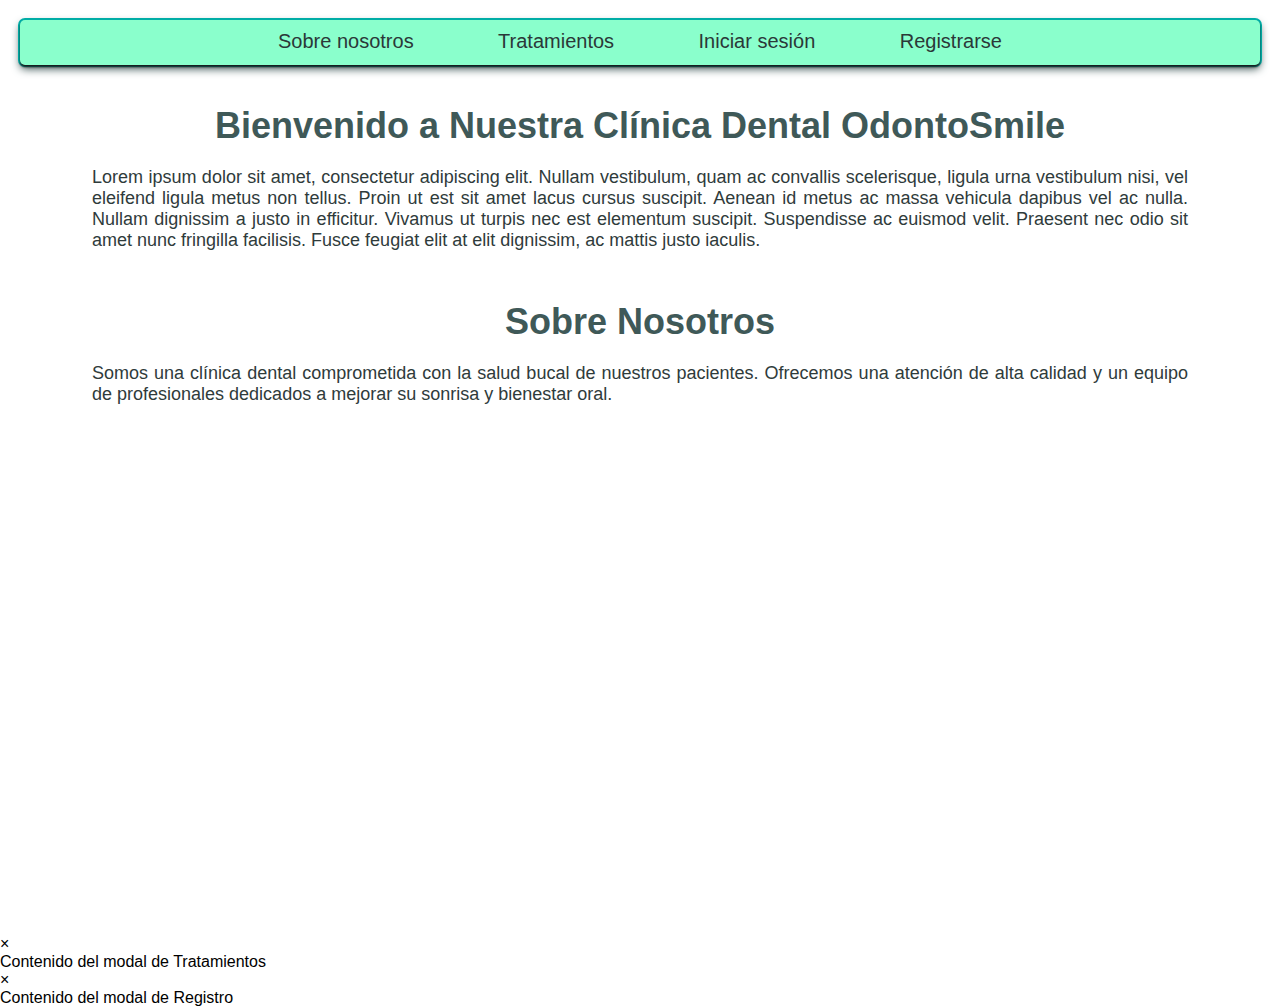
==== index.html @ fd0c613d "configuracion" ====
<!DOCTYPE html>
<html lang="es">
<head>

    <meta charset="UTF-8">
    <meta name="viewport" content="width=device-width, initial-scale=1.0">
    <title>Página Principal</title>
    <link rel="stylesheet" href="estilos.css" />
</head>
<body>
    <div class="menuIndexTop">
        <a href="javascript:location.reload()">Sobre nosotros</a>
        <a href="javascript:void(0);" id="tratamientos" onclick="openModal('tratamientos')">Tratamientos</a>
        <a href="inicioSesion.html">Iniciar sesión</a>
        <a href="registro.html">Registrarse</a>
    </div>
    <div class="container">
        <h1>Bienvenido a Nuestra Clínica Dental OdontoSmile</h1>
        <p>
            Lorem ipsum dolor sit amet, consectetur adipiscing elit. Nullam vestibulum,
            quam ac convallis scelerisque, ligula urna vestibulum nisi, vel eleifend ligula
            metus non tellus. Proin ut est sit amet lacus cursus suscipit. Aenean id metus ac
            massa vehicula dapibus vel ac nulla.
            Nullam dignissim a justo in efficitur. Vivamus ut turpis nec est elementum
            suscipit. Suspendisse ac euismod velit. Praesent nec odio sit amet nunc fringilla
            facilisis. Fusce feugiat elit at elit dignissim, ac mattis justo iaculis.
        </p>
    </div>

    <section id="sobre-nosotros">
        <div class="container">
            <h1>Sobre Nosotros</h1>
            <p>
                Somos una clínica dental comprometida con la salud bucal de nuestros pacientes.
                Ofrecemos una atención de alta calidad y un equipo de profesionales dedicados
                a mejorar su sonrisa y bienestar oral.
            </p>
        </div>
        <div class="map-container">
            <iframe src="https://www.google.com/maps/embed?pb=!1m18!1m12!1m3!1d3254.4382820278915!2d-96.92569802512!3d19.540580076762733!2m3!1f0!2f0!3f0!3m2!1i1024!2i768!4f13.1!3m3!1m2!1s0x85db2e0496fa756d%3A0xbe46a8f06177f3a2!2sUniversidad%20Veracruzana%20-%20Facultad%20de%20Econom%C3%ADa%2C%20Geograf%C3%ADa%20y%20Estad%C3%ADstica!5e0!3m2!1ses-419!2smx!4v1697858001890!5m2!1ses-419!2smx" width="600" height="450" style="border:0;" allowfullscreen="" loading="lazy" referrerpolicy="no-referrer-when-downgrade"></iframe>
        </div>


        <div id="tratamientos" class="modal">
            <div class="modal-content">
                <span class="close" onclick="closeModal('tratamientos')">&times;</span>
                <!-- Contenido del modal para "Tratamientos" -->
                <p>Contenido del modal de Tratamientos</p>
            </div>
        </div>
        
        <div id="registroModal" class="modal">
            <div class="modal-content">
                <span class="close" onclick="closeModal('registroModal')">&times;</span>
                <!-- Contenido del modal para "Registrarse" -->
                <p>Contenido del modal de Registro</p>
            </div>
        </div>

        
    </section>

    <script>
        function openModal(modalId) {
            document.getElementById(modalId).style.display = "block";
        }
    
        function closeModal(modalId) {
            document.getElementById(modalId).style.display = "none";
        }
    </script>
</body>
</html>
---- estilos.css ----
/*Configuraciones de las paginas en general*/
/*--------------------------------------------------------------------------------------------------------------------------------*/
*{
    margin: 3px;
    padding: 3px;
    box-sizing: border-box;
    padding: 0;
    margin: 0;
    box-sizing: border-box;
    word-wrap: break-word;
    font-family: 'Franklin Gothic Medium', 'Arial Narrow', Arial, sans-serif;
    background-color: #ffffff;
}

body{
    min-height: 100%;
    width: 100%;
}

label{
    display: block;
}

input{
    width: 40%;
    height: 20%;
    margin: 10px;
    border: 1px solid lightslategray;
    border:dashed;
    border-radius: 5px;
}

input:focus-visible{
    border: 3px dashed #FFB644;
    outline: none;
}

input[type="email"]{
    font-weight: 800;
    display: block;
    padding-bottom: 20px;
    padding-top: 20px;
    text-align: center;
    width: 100%;
    margin: 0 auto;
    font-size: 16px;
    margin-top: 10px;
}

input[type="tel"]{
    font-weight: 800;
    display: block;
    padding-bottom: 20px;
    padding-top: 20px;
    text-align: center;
    width: 100%;
    margin: 0 auto;
    font-size: 16px;
    margin-top: 10px;
}

input[type="submit"]{ 
    background-color: #00ADA6;
    border: 1px solid lightslategray;
    text-align:center;
    width: 50%;
    margin: 0 auto;
    box-shadow: #000000 0px 0px 0px 0px, 
                #000000 0px 0px 0px 0px, 
                #181818 0px 2px 2px 0px, 
                #00ADA6 0px 0px 0px 2px, 
                #000000 0px 0px 0px 0px, 
                #000000 0px 0px 0px 0px, 
                #3f5958 0px 4px 8px 0px;
    color: #FFFFFF;
    font-weight: 800;
    font-size: 18px;
    cursor: pointer;
    padding-bottom: 20px;
    padding-top: 20px;
    display: block;
    border: unset;
    border-radius: 5px;
}

input[type="text"]{
    font-weight: 800;
    display: block;
    padding-bottom: 20px;
    padding-top: 20px;
    width: 100%;
    text-align: center;
    margin: 0 auto;
    font-size: 16px;
    margin-top: 10px;
}

input[type="password"]{
    font-weight: 800;
    display: block;
    padding-bottom: 20px;
    padding-top: 20px;
    text-align: center;
    width: 100%;
    margin: 0 auto;
    font-size: 16px;
    margin-top: 10px;
}

#lada{
    width: 250px;
    font-size: 16px;
    font-family: 'Franklin Gothic Medium', 'Arial Narrow', Arial, sans-serif;
    padding: 3px;
    margin-top: 5px;
    border: 3px solid #000000;
    border-style: dashed;
    border-radius: 5px;
    color:#3f5958;
    outline: none;
}

#lada:focus{
    border: 3px dashed #FFB644;
}

/*Configuracion de la pagina index de sobre nosotros*/
/*----------------------------------------------------------------------------------------------------------------------------*/
.menuIndexTop {
    background-color: #8AFFCC;
    padding: 10px 0;
    border: unset;
    border-radius: 5px;
    box-shadow: #000000 0px 0px 0px 0px, 
                #000000 0px 0px 0px 0px, 
                #181818 0px 2px 2px 0px, 
                #00ADA6 0px 0px 0px 2px, 
                #000000 0px 0px 0px 0px, 
                #000000 0px 0px 0px 0px, 
                #3f5958 0px 4px 8px 0px;
    text-align: center;
    margin: 20px;
    height: 45px;
}

.menuIndexTop a {
    color: #2b3838;
    text-decoration: none;
    margin: 40px;
    font-size: 20px;
    background-color: #8AFFCC;
}

.container {
    margin: 0 auto;
    padding: 20px;
}

.container h1{
    margin-bottom: 10px;
    text-align: center;
    font-size: 36px;
    color: #3f5958;
}

.container p{
    margin-bottom: 10px;
    text-align: justify;
    font-size: 18px;
    color: #2f3b3b;
    padding: 10px;
    width: 90%;
    display: flex;
    margin: 0 auto;
    justify-content: center;
}

.map-container{
    display: flex;
    margin: 0 auto;
    justify-content: center;
}

.map-container iframe{
    text-align: center;
    width: 50%;
    height: 500px;
    border: 0;
}

/*Configuracion de la pagin intermedia entre index y registro de paciente y de dentista
/*----------------------------------------------------------------------------------------------------------------------------*/
.containerRegistro{
    margin: 0 auto;
    padding: 20px;
}

.containerRegistro h1{
    margin: 30px;
    text-align: center;
    font-size: 36px;
    color: #3f5958;
}

.containerRegistro p{
    margin-bottom: 20px;
    text-align: center;
    font-size: 18px;
    color: #3d5252;
    padding: 10px;
    width: 90%;
    display: flex;
    margin: 0 auto;
    justify-content: center;
}

.contenedorBotonesRegistro{
    margin: 0 auto;
    padding: 20px;
    display: flex;
    justify-content: center;
}

.botonRegistroRegistro{
    margin: 30px;
    font-size: 20px;
    color:#007c8c;
    text-decoration: none;
}

.botonRegistroRegistro:hover{
    color: #00aec5;
    border-bottom: 3px dashed;
}

.botonRegistroRegistro:active{
    color: #FFB644;
    border-bottom: 3px dashed;
}

/*Configuracion de la pagina de registro para dentistas*/
/*----------------------------------------------------------------------------------------------------------------------------*/
.divFormRegistroOdonto{
    padding: 40px;
    text-align: center;
    font-size: 20px;
    height: 90px;
    margin: 0 auto;
    padding-bottom: 20px;
}

.divFormRegistroOdonto h1{
    color: #00ADA6;
    text-shadow:    1px 1px 0 #3f5958;
}

.imgOdontoRegistro img{
    width: 200px;
    height: 200px;
    border-radius: 50%;
    margin: 20px auto;
    border-style: dashed;
    border-color: #000000;
    padding: 30px;
}

.registroOdontoNombre{
    position: static;
    width: 30%;
    margin: 0 auto;
    height: 100px;
    font-size: 18px;
    text-align: left;
    color:#006D7C;
}

.registroOdontoContrasena{
    position: static;
    width: 30%;
    margin: 0 auto;
    height: 100px;
    font-size: 18px;
    text-align: left;
    color:#006D7C;
}

.registroOdontoEspecialidad{
    position: static;
    width: 30%;
    margin: 0 auto;
    height: 100px;
    font-size: 18px;
    text-align: left;
    color:#006D7C;
}

.registroOdontoCorreo{
    position: static;
    width: 30%;
    margin: 0 auto;
    height: 100px;
    font-size: 18px;
    text-align: left;
    color:#006D7C;
}

.registroOdontoTelefono{
    position: static;
    width: 30%;
    margin: 0 auto;
    height: 100px;
    font-size: 18px;
    text-align: left;
    color:#006D7C;
    margin-bottom: 30px;
}

#botonRegistroO{
    width: 420px;
}

/*Configuracion de la pagina de registro para paciente*/
/*----------------------------------------------------------------------------------------------------------------------------*/
.divFormRegistroPaciente{
    padding: 40px;
    text-align: center;
    font-size: 20px;
    height: 90px;
    margin: 0 auto;
    padding-bottom: 20px;
}

.divFormRegistroPaciente h1{
    color: #00ADA6;
    text-shadow:    1px 1px 0 #3f5958;
}

.imgPacienteRegistro img{
    width: 200px;
    height: 200px;
    border-radius: 50%;
    margin: 20px auto;
    border-style: dashed;
    border-color: #000000;
    padding: 30px;
}

.registroPacienteNombre{
    position: static;
    width: 30%;
    margin: 0 auto;
    height: 100px;
    font-size: 18px;
    text-align: left;
    color:#006D7C;
}

.registroPacienteContrasena{
    position: static;
    width: 30%;
    margin: 0 auto;
    height: 100px;
    font-size: 18px;
    text-align: left;
    color:#006D7C;
}

.registroPacienteDireccion{
    position: static;
    width: 30%;
    margin: 0 auto;
    height: 100px;
    font-size: 18px;
    text-align: left;
    color:#006D7C;
}

.registroPacienteCorreo{
    position: static;
    width: 30%;
    margin: 0 auto;
    height: 100px;
    font-size: 18px;
    text-align: left;
    color:#006D7C;
}

.registroPacienteTelefono{
    position: static;
    width: 30%;
    margin: 0 auto;
    height: 100px;
    font-size: 18px;
    text-align: left;
    color:#006D7C;
    margin-bottom: 30px;
}

#botonRegistroP{
    width: 420px;
}

/*Configuracion de la pagina para iniciar sesion*/
/*----------------------------------------------------------------------------------------------------------------------------*/
.divFormSesion{
    position: absolute;
    right: 60%;
    left: 0;
    text-align: center;
    vertical-align: middle;
    justify-content: center;
    width: 40%;
    height: 100%;
    margin: 0 auto;
    padding-top: 10%;
    padding-bottom: 10%;
}

.divImagenSesion img{
    position: absolute;
    right: 0;
    margin: auto;
    width: 60%;
    height: 100%;
    align-items: center;
}

.submitInicioSesion{
    display: flex;
    justify-content: center;
    text-align: center;
    height: 100px;
}

.iniciarSesionPass{
    height: 100px;
    margin: 0 auto;
    font-size: 18px;
    width: 50%;
    text-align: left;
    color:#006D7C;
}

.iniciarSesionUser{
    height: 100px;
    margin: 0 auto;
    font-size: 18px;
    padding-bottom: 20px;
    text-align: left;
    width: 50%;
    color:#006D7C;
}

.iniciarSesionTitle{
    height: 90px;
    margin: 0 auto;
    font-size: 20px;
    width: 50%;
    color: #00ADA6;
    text-shadow:    1px 1px 0 #3f5958;
}

/*Configuracion de la pagina crud tratamientos*/
/*-------------------------------------------------------------------------------------------------------------------------*/
/*Agregar Tratamientos*/
.divTituloCRUD{
    padding: 40px;
    text-align: center;
    font-size: 20px;
    height: 90px;
    margin: 0 auto;
    padding-bottom: 20px;
    color: #00ADA6;
    text-shadow:    1px 1px 0 #3f5958;
}

.divFormAgregarTratamiento{
    padding: 40px;
    text-align: left;
    font-size: 20px;
    height: 20%;
    margin: 0 auto;
    padding-bottom: 20px;
    width: 50%;
    float: left;
}

.agregarNombreCRUD{
    height: 100px;
    margin: 0 auto;
    font-size: 18px;
    width: 70%;
    text-align: left;
    color:#006D7C;
}

.agregarDescripcionCRUD{
    height: 100px;
    margin: 0 auto;
    font-size: 18px;
    width: 70%;
    text-align: left;
    color:#006D7C;
}

.divAgregarTitle{
    height: 50px;
    margin: 0 auto;
    font-size: 20px;
    width: 70%;
    color: #45827f;
    text-shadow:    1px 1px 0 #364544;
}

/*Mostrar Tratamientos*/
.divMostrarTratamientos{
    padding: 40px;
    text-align: center;
    font-size: 20px;
    height: 20%;
    margin: 0 auto;
    padding-bottom: 20px;
    width: 50%;
    float: left;
}

.divMostrarTitle{
    height: 50px;
    margin: 0 auto;
    font-size: 20px;
    width: 70%;
    color: #45827f;
    text-shadow:    1px 1px 0 #364544;
}

.divListaMostrarTratamiento{
    height: auto;
    margin: 0 auto;
    font-size: 18px;
    padding-bottom: 20px;
    text-align: left;
    width: 50%;
    padding: 10px;
}
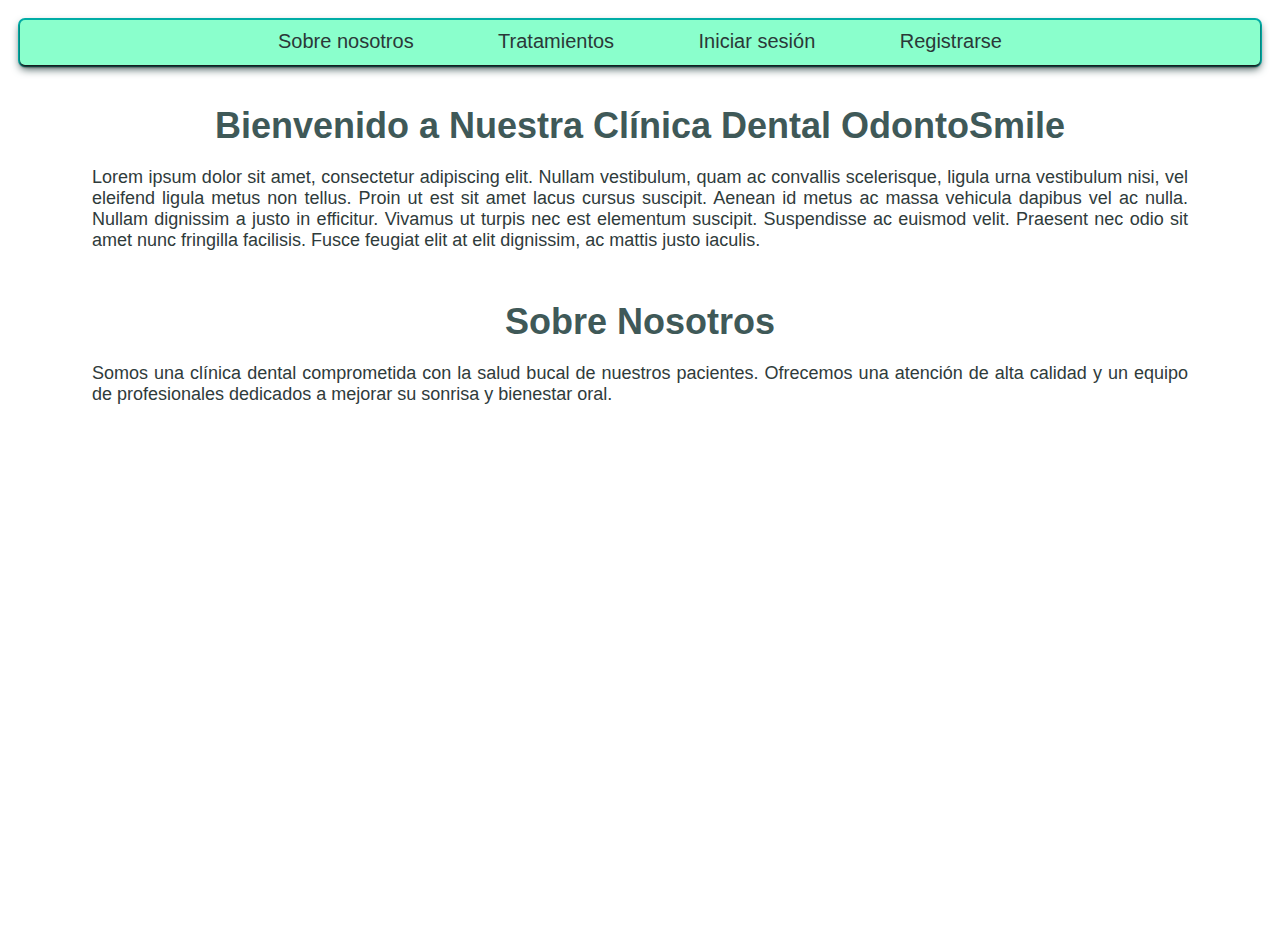
==== commit 8a9c42b9: "Modificaciones de js" ====
--- a/index.html
+++ b/index.html
@@ -10,7 +10,7 @@
 <body>
     <div class="menuIndexTop">
         <a href="javascript:location.reload()">Sobre nosotros</a>
-        <a href="javascript:void(0);" id="tratamientos" onclick="openModal('tratamientos')">Tratamientos</a>
+        <a href="tratamientos.html">Tratamientos</a>
         <a href="inicioSesion.html">Iniciar sesión</a>
         <a href="registro.html">Registrarse</a>
     </div>
@@ -39,35 +39,6 @@
         <div class="map-container">
             <iframe src="https://www.google.com/maps/embed?pb=!1m18!1m12!1m3!1d3254.4382820278915!2d-96.92569802512!3d19.540580076762733!2m3!1f0!2f0!3f0!3m2!1i1024!2i768!4f13.1!3m3!1m2!1s0x85db2e0496fa756d%3A0xbe46a8f06177f3a2!2sUniversidad%20Veracruzana%20-%20Facultad%20de%20Econom%C3%ADa%2C%20Geograf%C3%ADa%20y%20Estad%C3%ADstica!5e0!3m2!1ses-419!2smx!4v1697858001890!5m2!1ses-419!2smx" width="600" height="450" style="border:0;" allowfullscreen="" loading="lazy" referrerpolicy="no-referrer-when-downgrade"></iframe>
         </div>
-
-
-        <div id="tratamientos" class="modal">
-            <div class="modal-content">
-                <span class="close" onclick="closeModal('tratamientos')">&times;</span>
-                <!-- Contenido del modal para "Tratamientos" -->
-                <p>Contenido del modal de Tratamientos</p>
-            </div>
-        </div>
-        
-        <div id="registroModal" class="modal">
-            <div class="modal-content">
-                <span class="close" onclick="closeModal('registroModal')">&times;</span>
-                <!-- Contenido del modal para "Registrarse" -->
-                <p>Contenido del modal de Registro</p>
-            </div>
-        </div>
-
-        
     </section>
-
-    <script>
-        function openModal(modalId) {
-            document.getElementById(modalId).style.display = "block";
-        }
-    
-        function closeModal(modalId) {
-            document.getElementById(modalId).style.display = "none";
-        }
-    </script>
 </body>
 </html>
--- a/estilos.css
+++ b/estilos.css
@@ -9,7 +9,6 @@
     box-sizing: border-box;
     word-wrap: break-word;
     font-family: 'Franklin Gothic Medium', 'Arial Narrow', Arial, sans-serif;
-    background-color: #ffffff;
 }
 
 body{
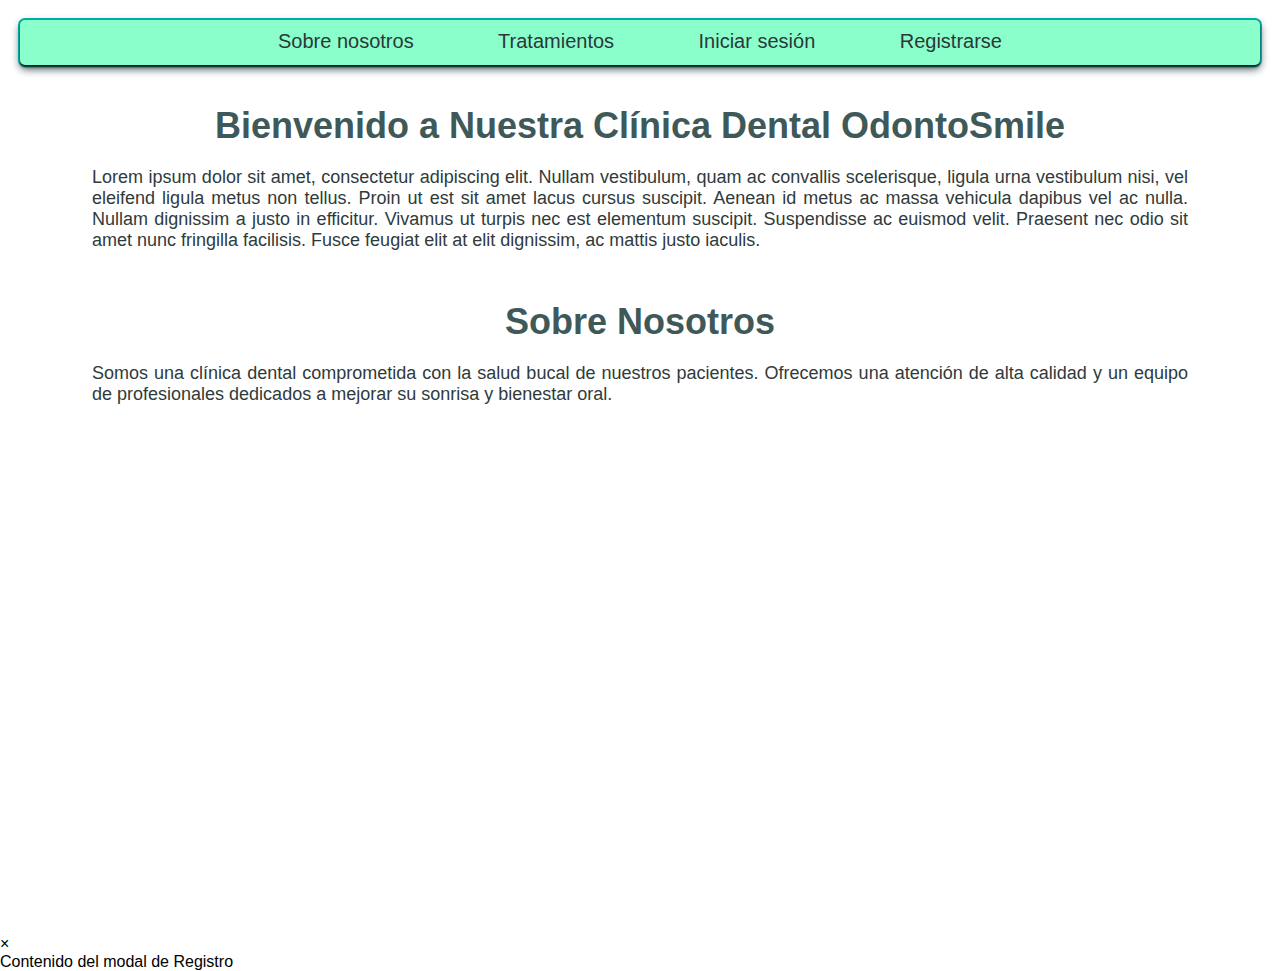
==== commit 60e9648f: "Nuevos cambios php javascript" ====
--- a/index.html
+++ b/index.html
@@ -39,6 +39,26 @@
         <div class="map-container">
             <iframe src="https://www.google.com/maps/embed?pb=!1m18!1m12!1m3!1d3254.4382820278915!2d-96.92569802512!3d19.540580076762733!2m3!1f0!2f0!3f0!3m2!1i1024!2i768!4f13.1!3m3!1m2!1s0x85db2e0496fa756d%3A0xbe46a8f06177f3a2!2sUniversidad%20Veracruzana%20-%20Facultad%20de%20Econom%C3%ADa%2C%20Geograf%C3%ADa%20y%20Estad%C3%ADstica!5e0!3m2!1ses-419!2smx!4v1697858001890!5m2!1ses-419!2smx" width="600" height="450" style="border:0;" allowfullscreen="" loading="lazy" referrerpolicy="no-referrer-when-downgrade"></iframe>
         </div>
+        
+        <div id="registroModal" class="modal">
+            <div class="modal-content">
+                <span class="close" onclick="closeModal('registroModal')">&times;</span>
+                <!-- Contenido del modal para "Registrarse" -->
+                <p>Contenido del modal de Registro</p>
+            </div>
+        </div>
+
+        
     </section>
+
+    <script>
+        function openModal(modalId) {
+            document.getElementById(modalId).style.display = "block";
+        }
+    
+        function closeModal(modalId) {
+            document.getElementById(modalId).style.display = "none";
+        }
+    </script>
 </body>
 </html>
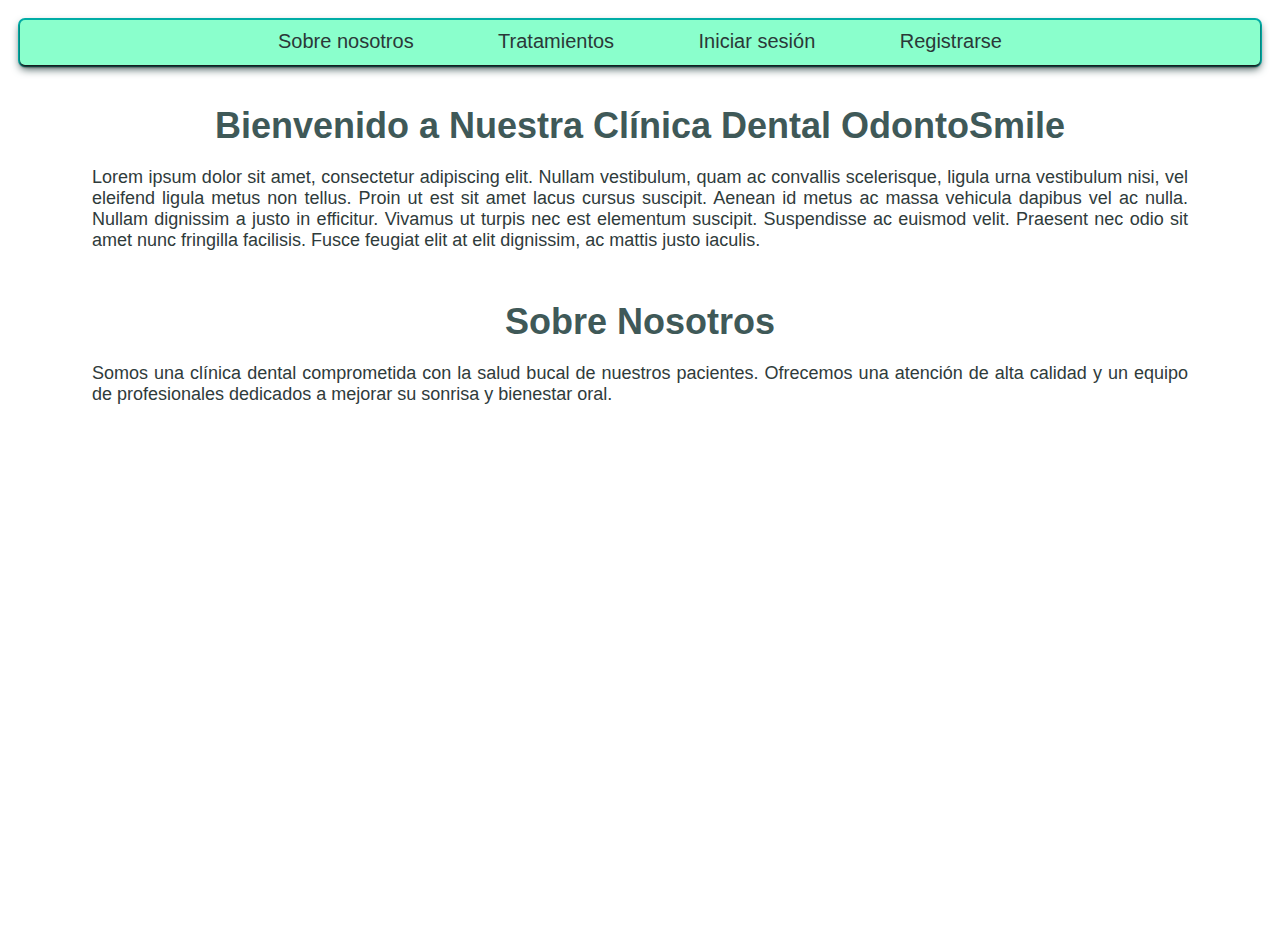
==== commit 456c536a: "registro" ====
--- a/index.html
+++ b/index.html
@@ -12,8 +12,9 @@
         <a href="javascript:location.reload()">Sobre nosotros</a>
         <a href="tratamientos.html">Tratamientos</a>
         <a href="inicioSesion.html">Iniciar sesión</a>
-        <a href="registro.html">Registrarse</a>
+        <a href="#" id ="registroModal">Registrarse</a>
     </div>
+
     <div class="container">
         <h1>Bienvenido a Nuestra Clínica Dental OdontoSmile</h1>
         <p>
@@ -40,11 +41,16 @@
             <iframe src="https://www.google.com/maps/embed?pb=!1m18!1m12!1m3!1d3254.4382820278915!2d-96.92569802512!3d19.540580076762733!2m3!1f0!2f0!3f0!3m2!1i1024!2i768!4f13.1!3m3!1m2!1s0x85db2e0496fa756d%3A0xbe46a8f06177f3a2!2sUniversidad%20Veracruzana%20-%20Facultad%20de%20Econom%C3%ADa%2C%20Geograf%C3%ADa%20y%20Estad%C3%ADstica!5e0!3m2!1ses-419!2smx!4v1697858001890!5m2!1ses-419!2smx" width="600" height="450" style="border:0;" allowfullscreen="" loading="lazy" referrerpolicy="no-referrer-when-downgrade"></iframe>
         </div>
         
-        <div id="registroModal" class="modal">
-            <div class="modal-content">
-                <span class="close" onclick="closeModal('registroModal')">&times;</span>
-                <!-- Contenido del modal para "Registrarse" -->
-                <p>Contenido del modal de Registro</p>
+        <div id="registro" class="modalRegistro">
+            <div class="modal-registro">
+                <span class="cerrar" id="cerrarModal">&times;</span>
+                <h1>Registro</h1>
+                <p>¡Bienvenido! <br>
+                    Por favor, seleccione su tipo de usuario:</p>
+            <div class="contenedorBotonesRegistro">
+                <a href="registroPaciente.html" class="botonRegistroRegistro">Soy paciente</a>
+                <a href="registroOdonto.html" class="botonRegistroRegistro">Soy dentista</a>
+            </div>
             </div>
         </div>
 
@@ -52,13 +58,27 @@
     </section>
 
     <script>
-        function openModal(modalId) {
-            document.getElementById(modalId).style.display = "block";
-        }
-    
-        function closeModal(modalId) {
-            document.getElementById(modalId).style.display = "none";
-        }
+
+        document.addEventListener('DOMContentLoaded', function ()  {
+            var abrirModal = document.getElementById('registroModal');
+            var cerrarModal = document.getElementById('cerrarModal');
+            var modal = document.getElementById('registro');
+
+            abrirModal.addEventListener('click', function () {
+                modal.style.display = 'block';
+            });
+
+            cerrarModal.addEventListener('click', function (){
+                modal.style.display = 'none';
+            });
+
+            window.addEventListener('click', function () {
+                if (event.target === modal){
+                    modal.style.display = 'none';
+                }
+            });
+        });
+
     </script>
 </body>
 </html>
--- a/estilos.css
+++ b/estilos.css
@@ -104,6 +104,10 @@
     margin: 0 auto;
     font-size: 16px;
     margin-top: 10px;
+}
+
+input[type="password"]:invalid{
+    
 }
 
 #lada{
@@ -540,4 +544,38 @@
     text-align: left;
     width: 50%;
     padding: 10px;
+}
+
+.modalRegistro{
+    display: none;
+    position: fixed;
+    z-index: 1;
+    left: 0;
+    top: 0;
+    width: 100%;
+    height: 100%;
+    overflow: auto;
+    background-color: rgba(97, 97, 97, 0.7);
+}
+
+.modal-contenido{
+    background-color: #fefefe;
+    margin: 15% auto;
+    padding: 20px;
+    border: 1px solid #888;
+    width: 60%;
+}
+
+.cerrar {
+    color: #aaa;
+    float: right;
+    font-size: 35px;
+    font-weight: bold;
+}
+
+.cerrar:hover,
+.cerrar:focus {
+    color: black;
+    text-decoration: none;
+    cursor: pointer;
 }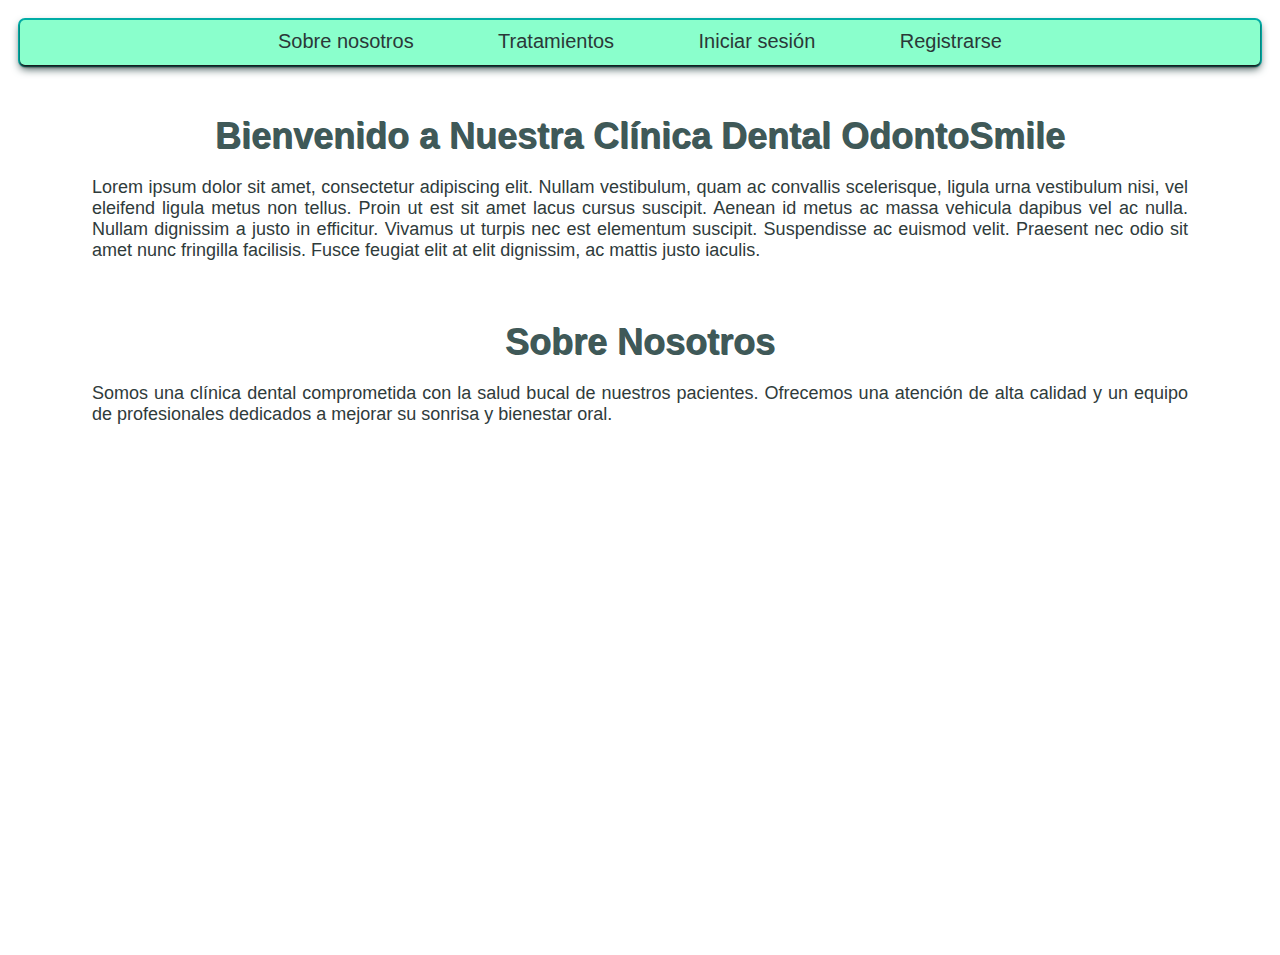
==== commit 0d09337f: "Ultimos cambios" ====
--- a/index.html
+++ b/index.html
@@ -42,15 +42,15 @@
         </div>
         
         <div id="registro" class="modalRegistro">
-            <div class="modal-registro">
+            <div class="containerRegistro">
                 <span class="cerrar" id="cerrarModal">&times;</span>
                 <h1>Registro</h1>
                 <p>¡Bienvenido! <br>
                     Por favor, seleccione su tipo de usuario:</p>
-            <div class="contenedorBotonesRegistro">
-                <a href="registroPaciente.html" class="botonRegistroRegistro">Soy paciente</a>
-                <a href="registroOdonto.html" class="botonRegistroRegistro">Soy dentista</a>
-            </div>
+                <div class="contenedorBotonesRegistro">
+                    <a href="registroPaciente.html" class="botonRegistroRegistro">Soy paciente</a>
+                    <a href="registroOdonto.html" class="botonRegistroRegistro">Soy dentista</a>
+                </div>
             </div>
         </div>
 
--- a/estilos.css
+++ b/estilos.css
@@ -196,6 +196,9 @@
 .containerRegistro{
     margin: 0 auto;
     padding: 20px;
+    background-color: #ffffff;
+    justify-content: center;
+    position:relative;
 }
 
 .containerRegistro h1{
@@ -506,6 +509,15 @@
     color:#006D7C;
 }
 
+.agregarCostoCRUD{
+    height: 100px;
+    margin: 0 auto;
+    font-size: 18px;
+    width: 70%;
+    text-align: left;
+    color:#006D7C;
+}
+
 .divAgregarTitle{
     height: 50px;
     margin: 0 auto;
@@ -547,6 +559,64 @@
 }
 
 .modalRegistro{
+    display: none;
+    position: fixed;
+    margin-top: 17px;
+    z-index: 1;
+    left: 0;
+    top: 0;
+    width: 50%;
+    height: 100%;
+    overflow: auto;
+    justify-content: center;
+    margin-left: 25%;
+}
+
+.modal-contenido{
+    background-color: #fefefe;
+    margin: 15% auto;
+    padding: 20px;
+    border: 1px solid #888;
+    width: 60%;
+}
+
+.cerrar {
+    color: #aaa;
+    float: right;
+    font-size: 35px;
+    font-weight: bold;
+}
+
+.cerrar:hover,
+.cerrar:focus {
+    color: black;
+    text-decoration: none;
+    cursor: pointer;
+}
+
+/*Configuracion de la pagina principal Odonto*/
+/*-------------------------------------------------------------------------------------------------------------------------*/
+.menu-table{
+    margin: 50px;
+}
+
+.menu {
+    list-style: none;
+    padding: 30px;
+}
+
+.menu li {
+    display: inline;
+    margin: 20px;
+}
+
+.menu li a {
+    text-decoration: none;
+    color: #333;
+    font-size: 72px;
+}
+
+.modal {
     display: none;
     position: fixed;
     z-index: 1;
@@ -554,28 +624,330 @@
     top: 0;
     width: 100%;
     height: 100%;
-    overflow: auto;
-    background-color: rgba(97, 97, 97, 0.7);
-}
-
-.modal-contenido{
-    background-color: #fefefe;
-    margin: 15% auto;
-    padding: 20px;
-    border: 1px solid #888;
+    background-color: rgba(0, 0, 0, 0.7);
+}
+
+.fotoUsuario1{
+    background-color: #fff;
+    border: 1px solid #ccc;
+    width: 40%;
+    margin: 20px;
+    padding: 20px;
+}
+
+.fotoUsuario{
+    background-color: #fff;
+    border: 1px solid #ccc;
+    width: 40%;
+    margin: 20px auto;
+    padding: 20px;
+    padding-bottom: 30px;
+}
+
+h1{
+    color: #00ADA6;
+    text-shadow:    1px 1px 0 #3f5958;
+    margin: 10px;
+    text-align: center;
+    margin-bottom: 30px;
+}
+
+.labelFotoPerfil{
+    color: #3f5958;
+    font-size: 20px;
+    margin: 10px;
+}
+
+.botonSubirFotos{
+    margin-bottom: 30px;
+}
+
+.datosOdonto {
+    background-color: #fff;
+    border: 1px solid #ccc;
+    width: 40%;
+    margin: 20px auto;
+    padding: 20px;
+}
+
+.tnotificacionO {
+    background-color: #fff;
+    border: 1px solid #ccc;
+    width: 40%;
+    margin: 20px auto;
+    padding: 20px;
+}
+
+.recepcionNotificacionesO {
+    background-color: #fff;
+    border: 1px solid #ccc;
+    width: 40%;
+    margin: 20px auto;
+    padding: 20px;
+}
+
+.botonesInteractivosO {
+    background-color: #fff;
+    border: 1px solid #ccc;
+    width: 40%;
+    margin: 20px auto;
+    padding: 20px;
+}
+
+.botonActualizarO {
+    background-color: #fff;
+    border: 1px solid #ccc;
+    width: 40%;
+    margin: 20px auto;
+    padding: 20px;
+}
+
+.tapartarCitasO {
+    background-color: #fff;
+    border: 1px solid #ccc;
+    width: 40%;
+    margin: 20px auto;
+    padding: 20px;
+}
+
+.citasOdonto {
+    background-color: #fff;
+    border: 1px solid #ccc;
+    width: 40%;
+    margin: 20px auto;
+    padding: 20px;
+}
+
+.tituloConfiO {
+    background-color: #fff;
+    border: 1px solid #ccc;
+    width: 40%;
+    margin: 20px auto;
+    padding: 20px;
+}
+
+.apartadoConfiOdonto {
+    background-color: #ccc;
+    border: 1px solid #fff;
+    width: 40%;
+    margin: 20px auto;
+    padding: 20px;
+}
+
+.close {
+    color: #777;
+    float: right;
+    font-size: 20px;
+    font-weight: bold;
+    cursor: pointer;
+    margin: 10px;
+}
+
+input[type="file"]{
+    width: 50%;
+    margin-bottom: 30px;
+}
+
+.tratamientosOdonto{
+    background-color: #fff;
+    border: 1px solid #ccc;
+    width: 40%;
+    margin: 20px auto;
+    padding: 20px;
+}
+
+.mostrarTramientosO {
+    background-color: #fff;
+    border: 1px solid #ccc;
+    width: 40%;
+    margin: 20px auto;
+    padding: 20px;
+}
+
+.AgregarTratamiento{
+    background-color: #fff;
+    border: 1px solid #ccc;
+    width: 40%;
+    margin: 20px auto;
+    padding: 20px; 
+}
+
+.SeguimientoOdonto{
+    background-color: #fff;
+    border: 1px solid #ccc;
+    width: 40%;
+    margin: 20px auto;
+    padding: 20px; 
+}
+
+.verSeguimientos{
+    background-color: #fff;
+    border: 1px solid #ccc;
+    width: 40%;
+    margin: 20px auto;
+    padding: 20px; 
+}
+
+#foto-usuario {
+    float: left;
+    width: 120px; 
+    height: 120px;
+    border-radius: 50%; 
+    margin-right: 20px;
+    border-width: 5px;
+}
+
+.divFormCitas{
+    background-color: #fff;
+    border: 1px solid #ccc;
+    width: 40%;
+    margin: 20px auto;
+    padding: 20px; 
+}
+
+/*Configuracion de la pagina principal Paciente*/
+/*-------------------------------------------------------------------------------------------------------------------------*/
+
+
+.datosPaciente {
+    background-color: #fff;
+    border: 1px solid #ccc;
+    width: 40%;
+    margin: 20px auto;
+    padding: 20px;
+}
+
+.tnotificacionP {
+    background-color: #fff;
+    border: 1px solid #ccc;
+    width: 40%;
+    margin: 20px auto;
+    padding: 20px;
+}
+
+.recepcionNotificacionesP{
+    background-color: #fff;
+    border: 1px solid #ccc;
+    width: 40%;
+    margin: 20px auto;
+    padding: 20px;
+}
+
+.eliminarNP {
+    background-color: #fff;
+    border: 1px solid #ccc;
+    width: 40%;
+    margin: 20px auto;
+    padding: 20px;
+}
+
+.tapartarCitasP {
+    background-color: #fff;
+    border: 1px solid #ccc;
+    width: 40%;
+    margin: 20px auto;
+    padding: 20px;
+}
+
+.calendarioP {
+    background-color: #fff;
+    border: 1px solid #ccc;
+    width: 40%;
+    margin: 20px auto;
+    padding: 20px;
+}
+
+.tituloConfiP {
+    background-color: #fff;
+    border: 1px solid #ccc;
+    width: 40%;
+    margin: 20px auto;
+    padding: 20px;
+}
+
+.apartadoConfiP {
+    background-color: #fff;
+    border: 1px solid #ccc;
+    width: 40%;
+    margin: 20px auto;
+    padding: 20px;
+}
+
+.ttramientosP {
+    background-color: #fff;
+    border: 1px solid #ccc;
+    width: 40%;
+    margin: 20px auto;
+    padding: 20px;
+}
+
+.mostrarTramientosP {
+    background-color: #fff;
+    border: 1px solid #ccc;
+    width: 40%;
+    margin: 20px auto;
+    padding: 20px;
+}
+
+.botonActualizarP {
+    background-color: #fff;
+    border: 1px solid #ccc;
+    width: 40%;
+    margin: 20px auto;
+    padding: 20px;
+}
+
+.botonesInteractivosP {
+    background-color: #fff;
+    border: 1px solid #ccc;
+    width: 40%;
+    margin: 20px auto;
+    padding: 20px;
+}
+
+.bienvenido{
+    height: 180px;
     width: 60%;
-}
-
-.cerrar {
-    color: #aaa;
-    float: right;
-    font-size: 35px;
-    font-weight: bold;
-}
-
-.cerrar:hover,
-.cerrar:focus {
-    color: black;
+    padding: 20px;
+}
+
+.imagenPerfilDiv{
+    display: inline-flex;
+    height: 180px;
+    padding: 20px;
+}
+
+.bienvenido h1{
+    text-align: left;
+    height: auto;
+    margin-bottom: 10px;
+}
+
+.bienvenido p{
+    font-size: 18px;
+    margin: 10px;
+    height: 50%;
+}
+
+.divCerrarSesion{
+    text-align: right;
+    display: inline-flex;
+    height: 180px;
+    padding: 20px;
+    align-items: center;
+    width: 180px;
+    justify-content: center;
+}
+
+.divCerrarSesion a{
     text-decoration: none;
-    cursor: pointer;
+    color: #333;
+    font-size: 48px;
+}
+
+.encabezadoPerfilPaciente{
+    justify-content: center;
+    margin: 0 auto;
+    display: inline-flex;
+    width: 100%;
 }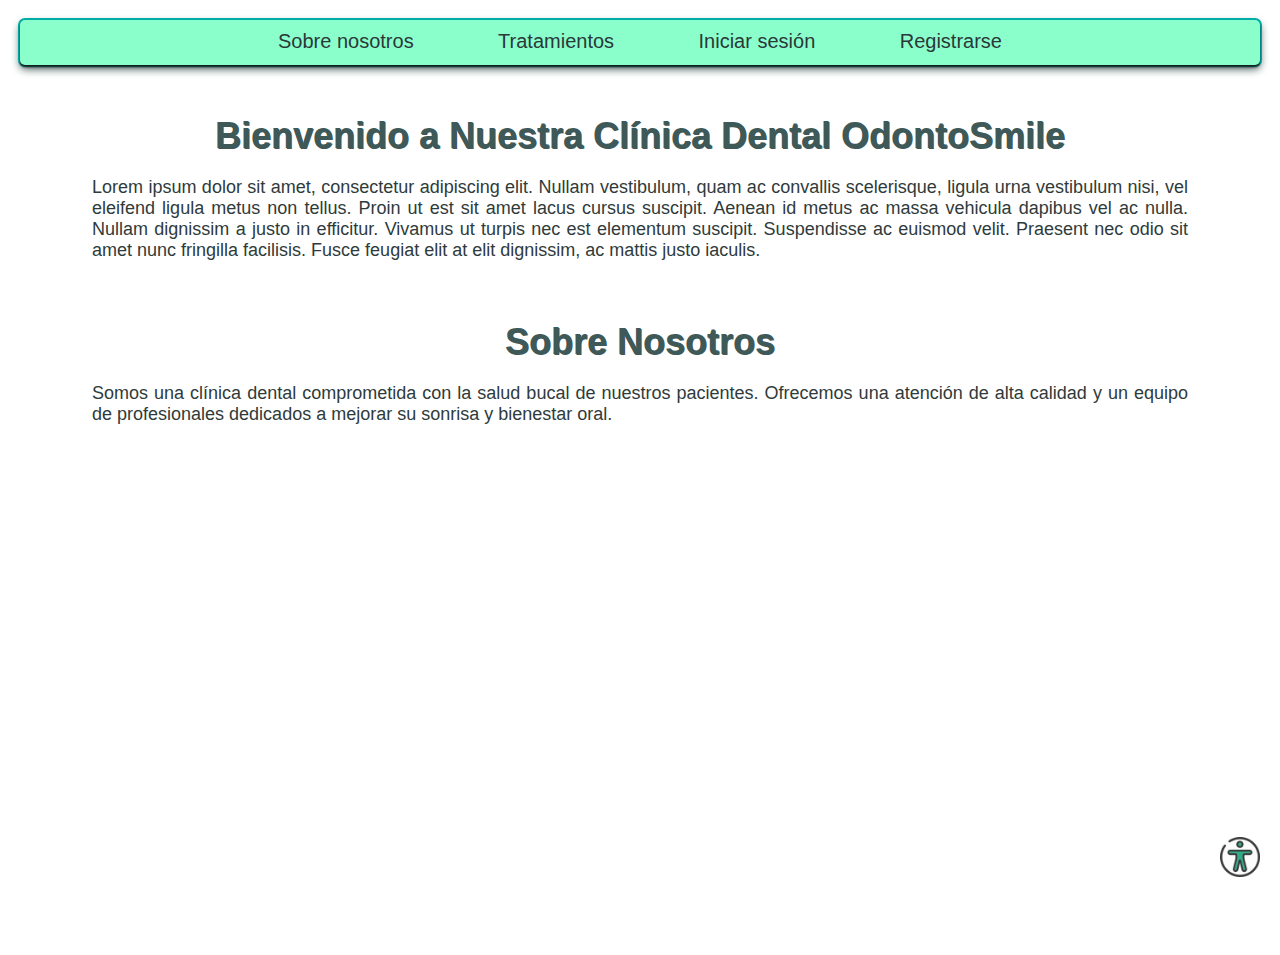
==== commit 1766a7aa: "accesibilidad" ====
--- a/index.html
+++ b/index.html
@@ -13,6 +13,71 @@
         <a href="tratamientos.html">Tratamientos</a>
         <a href="inicioSesion.html">Iniciar sesión</a>
         <a href="#" id ="registroModal">Registrarse</a>
+    </div>
+
+    <button class="botonAccesibilidad" id="buttonAccesibilidad">
+        <img src="/img/accesibilidad-01.png" alt="accesibilidad">
+    </button>
+    
+    <div id="panelAccesibilidad" class="panelAccesibilidad">
+        <ul class="listaAccesibilidad">
+            <li>
+                <button onclick="invertColors()">
+                    <img src="/img/color-invertido.svg" alt="">
+                </button>
+                <span>Invertir colores</span>
+            </li>
+            <li>
+                <button onclick="applyFilter('grayscale(100%)')">
+                    <img src="/img/monocromatico.png" alt="">
+                </button>
+                <span>monocromo</span>
+            </li>
+            <li>
+                <button onclick="applyFilter('contrast(200%)')">
+                    <img src="/img/alto-contraste.png" alt="">    
+                </button>
+                <span>Contraste oscuro</span>
+            </li>
+            <li>
+                <button onclick="applyFilter('contrast(50%)')">
+                    <img src="/img/contraste-claro.svg" alt="">
+                </button>
+                <span>Contraste claro</span>
+            </li>
+            <li>
+                <button onclick="applyFilter('saturate(20%)')">
+                    <img src="/img/baja-saturacion.png" alt="">
+                </button>
+                <span>Baja saturación</span>
+            </li>
+            <li>
+                <button onclick="applyFilter('saturate(200%)')">
+                    <img src="/img/alta-saturacion.png" alt="">
+                </button>
+                <span>Alta saturación</span>
+            </li>
+            <!-- <li>
+                <button onclick="enableScreenReader()">
+                    <img src="/img/voz.png" alt="">
+                </button>
+                <span>Lector de pantalla</span>
+            </li>
+            <li>
+                <button onclick="toggleReadMode()">
+                    <img src="/img/modo-de-lectura.png" alt="">
+                </button>
+                <span>Modo lectura</span>
+            </li> -->
+            <li>
+                <input id="font-size-range" type="range" min="10" max="30" step="1" value="16" oninput="changeFontSize(this.value)">
+                <label for="font-size-range">Tamaño de fuente</label>
+            </li>
+            <li>
+                <input id="letter-spacing-range" type="range" min="0" max="10" step="1" value="0" oninput="changeLetterSpacing(this.value)">
+                <label for="letter-spacing-range">Espaciado de letras</label>
+            </li>
+        </ul>  
     </div>
 
     <div class="container">
@@ -79,6 +144,53 @@
             });
         });
 
+        document.getElementById('buttonAccesibilidad').addEventListener('click', function() {
+        var accessibilityPanel = document.querySelector('.panelAccesibilidad');
+        accessibilityPanel.style.display = (accessibilityPanel.style.display === 'block') ? 'none' : 'block';
+        });
+
+        function invertColors() {
+        document.body.style.filter = "invert(100%)";
+        }
+
+        function applyFilter(filter) {
+        document.body.style.filter = filter;
+        }
+
+        function enableScreenReader() {
+        var screenReaderStatus = document.body.getAttribute('aria-live');
+
+            if(screenReaderStatus === 'assertive') {
+                    document.body.setAttribute('aria-live', 'off');
+                    alert('Lector de pantalla desactivado.');
+            } else {
+                document.body.setAttribute('aria-live', 'assertive');
+                alert('Lector de pantalla activado. Puedes comenzar a utilizar tu lector de pantalla ahora.');
+            }
+        }
+
+        function toggleReadMode() {
+        var body = document.body;
+        body.classList.toggle('read-mode');
+
+        }
+
+        function changeFontSize(size) {
+            document.body.style.fontSize = size;
+        }
+
+        function changeLetterSpacing(spacing) {
+            document.body.style.letterSpacing = spacing;
+        }
+
+        function changeFontSize(value) {
+            document.body.style.fontSize = value + 'px';
+        }
+
+        function changeLetterSpacing(value) {
+            document.body.style.letterSpacing = value + 'px';
+        }
+
     </script>
 </body>
 </html>
--- a/estilos.css
+++ b/estilos.css
@@ -950,4 +950,66 @@
     margin: 0 auto;
     display: inline-flex;
     width: 100%;
-}+}
+
+.botonAccesibilidad{
+    position: fixed;
+    bottom: 20px;
+    right: 20px;
+    background: none;
+    border: none;
+    cursor: pointer;
+}
+
+.botonAccesibilidad img {
+    width: 40px;
+}
+
+.panelAccesibilidad{
+    display: none;
+    position: fixed;
+    bottom: 70px;
+    right: 20px;
+    background-color: #fff;
+    box-shadow: 0 0 10px rgba(0, 0, 0, 0.1);
+    border-radius: 5px;
+    padding: 10px;
+    z-index: 1000;
+}
+
+.panelAccesibilidad button{
+    display: block;
+    width: 100%;
+    padding: 5px;
+    margin-bottom: 5px;
+    background: none;
+    border: none;
+    cursor: pointer;
+}
+
+.panelAccesibilidad button img {
+    width: 30px; 
+}
+
+.panelAccesibilidad span {
+    display: block;
+    text-align: center;
+}
+
+.listaAccesibilidad{
+    list-style: none;
+    padding: 0;
+    display: flex;
+    flex-wrap: wrap;
+    justify-content: space-between; 
+}
+
+.listaAccesibilidad{
+    width: 48%;
+    margin-bottom: 10px;
+}
+
+.listaAccesibilidad label{
+    display: block;
+    margin-bottom: 5px;
+}
